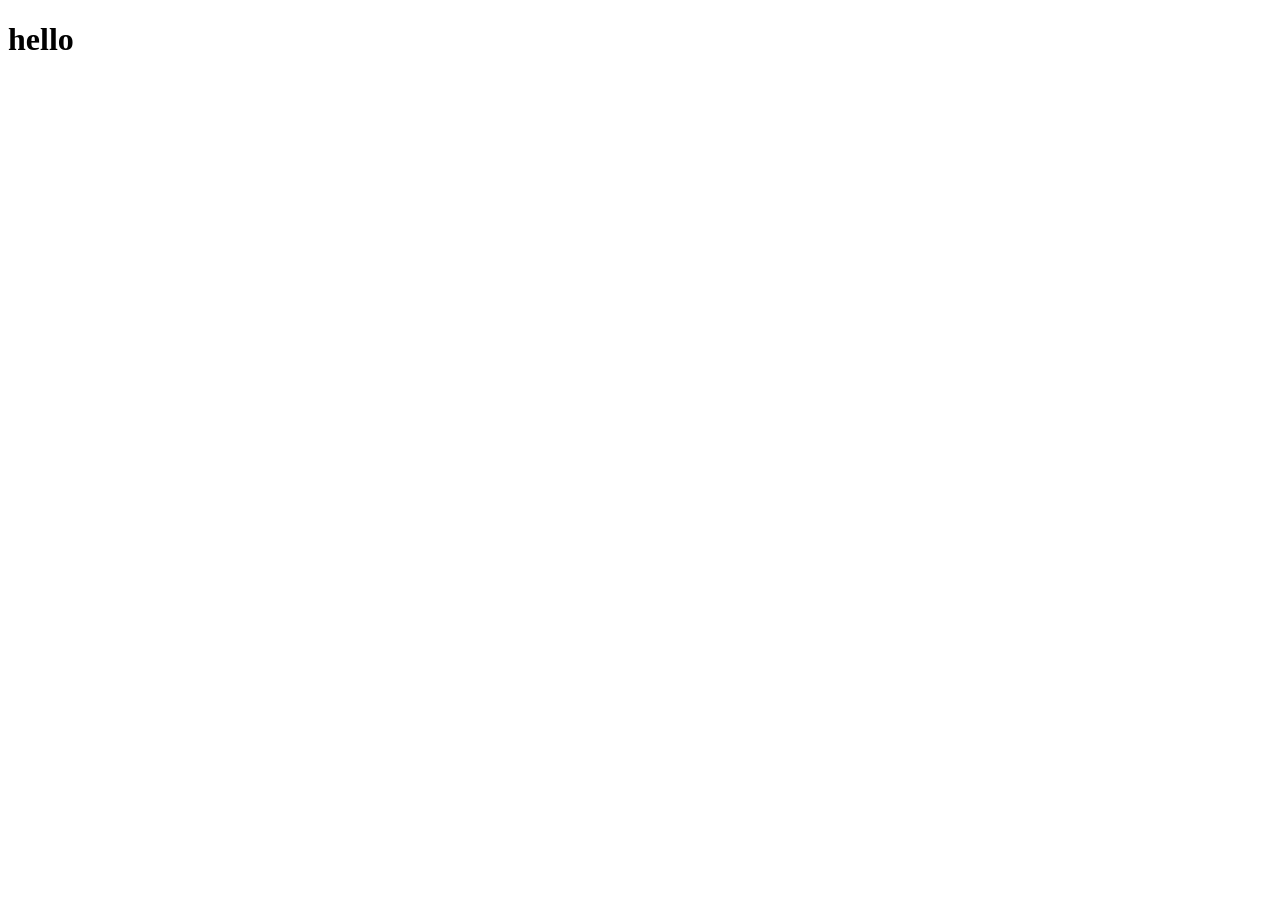
==== HTML/index.html @ 1cfb5b2b "first commitss" ====
<!DOCTYPE html>
<html lang="en">
<head>
    <meta charset="UTF-8">
    <meta name="viewport" content="width=device-width, initial-scale=1.0">
    <link rel="stylesheet" href="style.css">
    <title>Document</title>
</head>
<body>
    <h1>hello</h1>
</body>
</html>
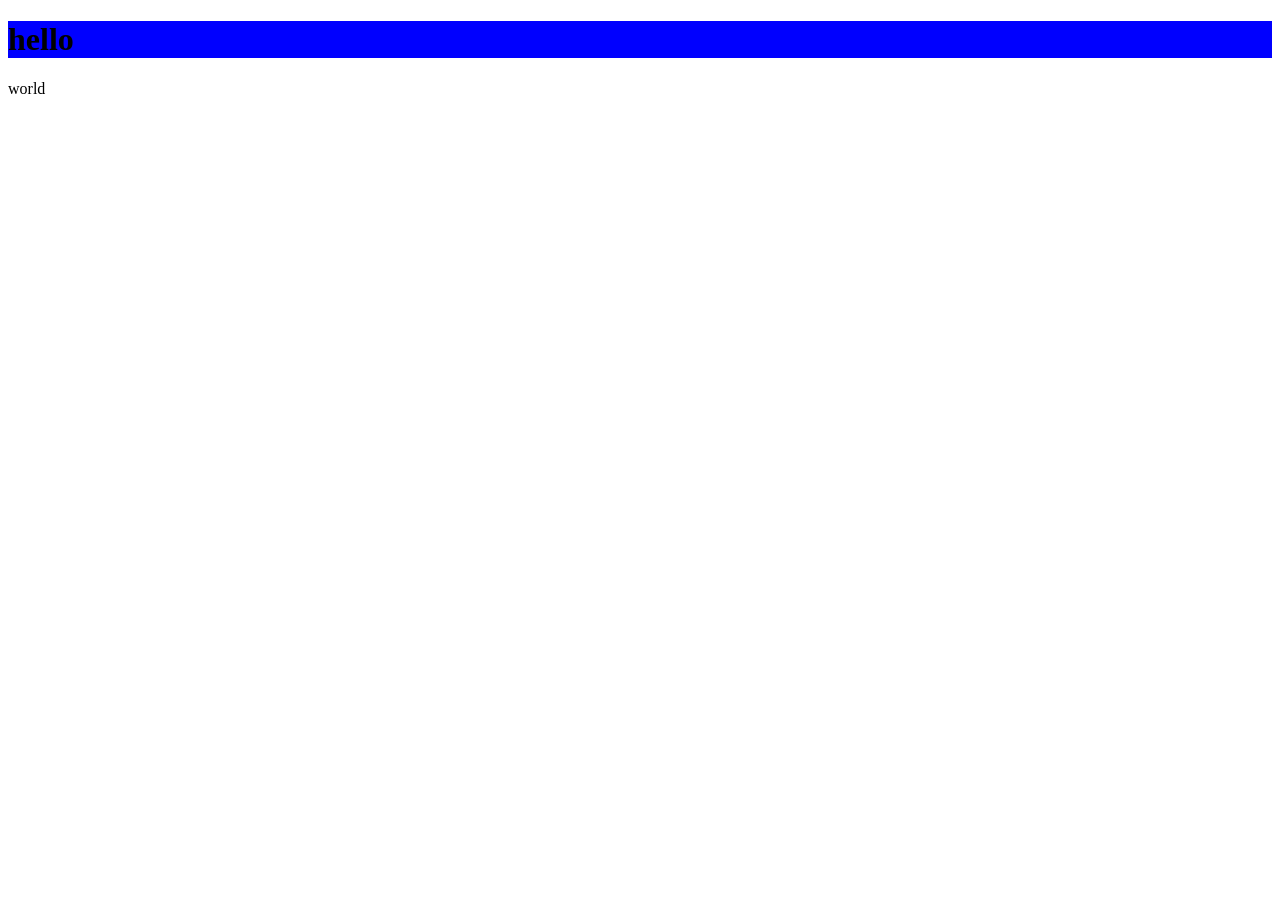
==== commit 3bdb918c: "second commitsd" ====
--- a/HTML/index.html
+++ b/HTML/index.html
@@ -8,5 +8,6 @@
 </head>
 <body>
     <h1>hello</h1>
+    <p>world</p>
 </body>
 </html>
--- a/HTML/style.css
+++ b/HTML/style.css
@@ -0,0 +1,5 @@
+h1{
+    justify-content: center;
+    padding: 20px,40px;
+    background-color: blue;
+}
